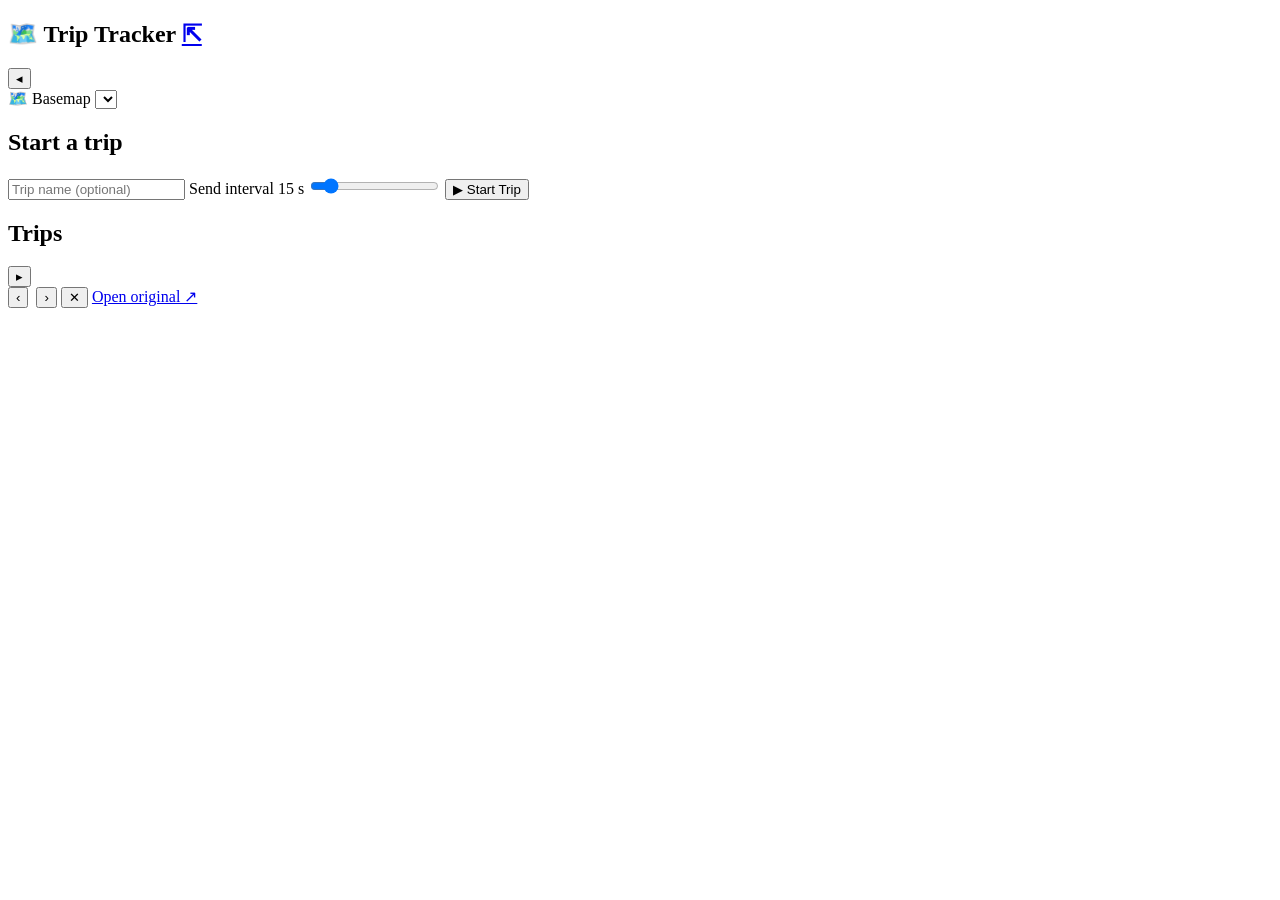
==== app/static/index.html @ ca59210a "Trip Tracker add-on: live trip map with GPS track + immich photo markers HA add-on that shows a live" ====
<!doctype html>
<html lang="en">
<head>
  <meta charset="utf-8">
  <meta name="viewport" content="width=device-width, initial-scale=1, maximum-scale=1, user-scalable=no">
  <title>Trip Tracker</title>
  <link rel="stylesheet" href="static/vendor/leaflet.css">
  <link rel="stylesheet" href="static/vendor/maplibre-gl.css">
  <link rel="stylesheet" href="static/app.css">
</head>
<body>
  <div id="app">
    <aside id="panel">
      <div class="panel-head">
        <h1>🗺️ Trip Tracker <a id="popout" href="#" target="_blank" rel="noopener" title="Open in a new window">⇱</a></h1>
        <button id="panel-toggle" title="Hide panel">◂</button>
      </div>

      <div id="active-box" class="box"></div>

      <div class="box">
        <label class="row basemap-row">🗺️ Basemap
          <select id="basemap"></select>
        </label>
      </div>

      <div id="start-box" class="box">
        <h2>Start a trip</h2>
        <input id="trip-name" type="text" placeholder="Trip name (optional)">
        <label class="row">Send interval <span id="iv-label">15</span> s
          <input id="trip-interval" type="range" min="2" max="120" value="15">
        </label>
        <button id="btn-start" class="primary">▶ Start Trip</button>
        <button id="btn-stop" class="danger" hidden>■ Stop Trip</button>
      </div>

      <div class="box grow">
        <h2>Trips</h2>
        <ul id="trip-list"></ul>
      </div>

      <div class="box small" id="cfg-box"></div>
    </aside>

    <main id="mapwrap">
      <div id="map"></div>
      <div id="gmap"></div>
      <button id="panel-show" title="Show panel">▸</button>
      <div id="balloon" class="hidden"></div>
    </main>
  </div>

  <div id="lightbox" class="lb-hidden" aria-hidden="true">
    <button id="lb-prev" class="lb-nav" title="Previous (←)">‹</button>
    <img id="lb-img" alt="">
    <button id="lb-next" class="lb-nav" title="Next (→)">›</button>
    <button id="lb-close" title="Close (Esc)">✕</button>
    <a id="lb-orig" href="#" target="_blank" rel="noopener">Open original ↗</a>
  </div>

  <script src="static/vendor/leaflet.js"></script>
  <script src="static/vendor/maplibre-gl.js"></script>
  <script src="static/vendor/leaflet-maplibre-gl.js"></script>
  <script src="static/app.js"></script>
</body>
</html>
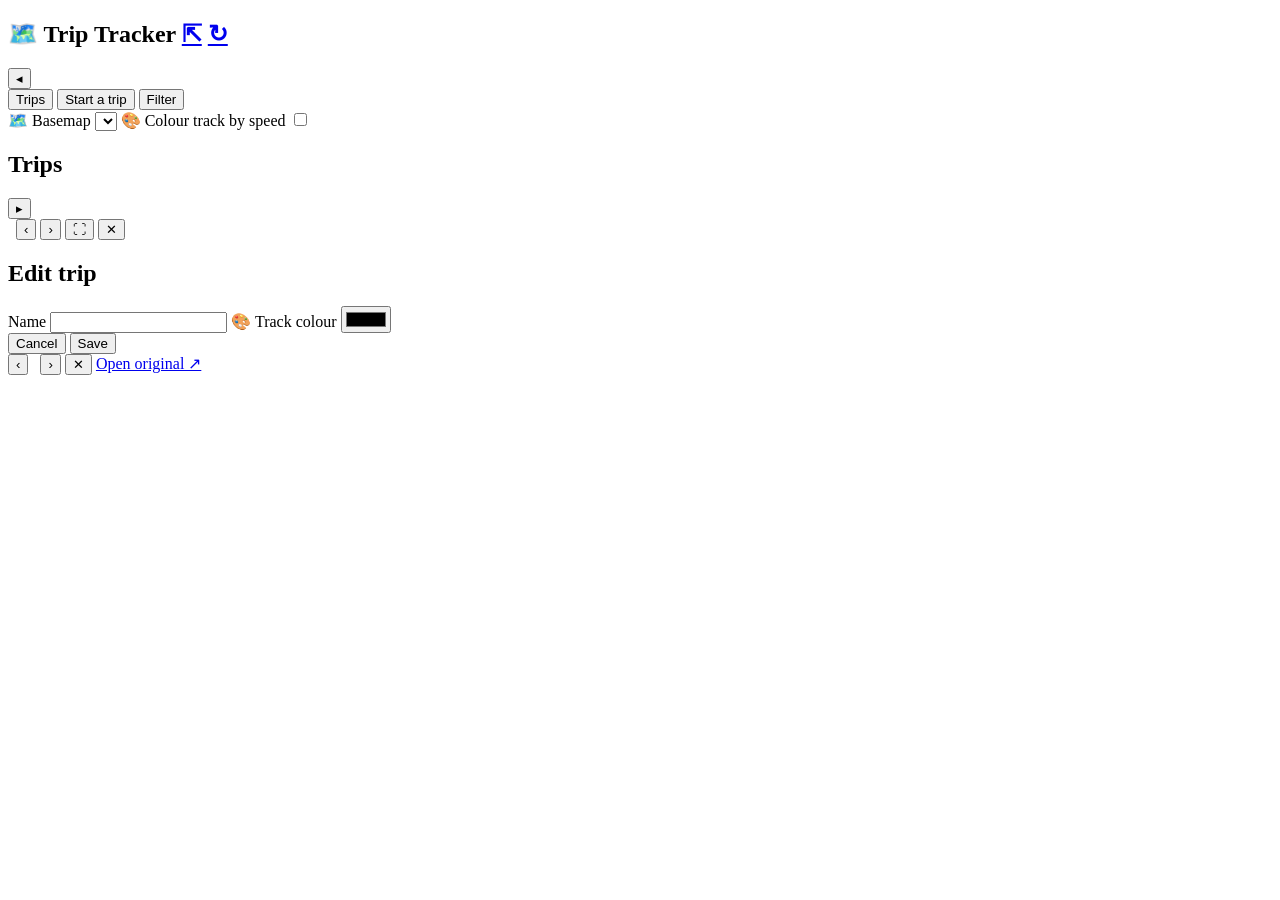
==== commit da2f2942: "Photo viewer: pan/zoom/swipe, multi-trip tracks, people/camera filter - Pinch-zoom/pan + double-tap " ====
--- a/app/static/index.html
+++ b/app/static/index.html
@@ -6,61 +6,136 @@
   <title>Trip Tracker</title>
   <link rel="stylesheet" href="static/vendor/leaflet.css">
   <link rel="stylesheet" href="static/vendor/maplibre-gl.css">
-  <link rel="stylesheet" href="static/app.css">
+  <link rel="stylesheet" href="static/app.css?v=__V__">
 </head>
 <body>
   <div id="app">
     <aside id="panel">
       <div class="panel-head">
-        <h1>🗺️ Trip Tracker <a id="popout" href="#" target="_blank" rel="noopener" title="Open in a new window">⇱</a></h1>
+        <h1>🗺️ Trip Tracker <a id="popout" href="#" target="_blank" rel="noopener" title="Open in a new window">⇱</a> <a id="reload" href="#" title="Reload latest from server (bypass cache)">↻</a></h1>
         <button id="panel-toggle" title="Hide panel">◂</button>
       </div>
 
-      <div id="active-box" class="box"></div>
+      <nav id="panel-tabs">
+        <button class="ptab active" data-tab="main">Trips</button>
+        <button class="ptab" id="tab-start-btn" data-tab="start">Start a trip</button>
+        <button class="ptab" data-tab="filter">Filter</button>
+      </nav>
 
-      <div class="box">
-        <label class="row basemap-row">🗺️ Basemap
-          <select id="basemap"></select>
-        </label>
+      <div class="ptab-page" data-page="main">
+        <div class="box">
+          <label class="row basemap-row">🗺️ Basemap
+            <select id="basemap"></select>
+          </label>
+          <label class="row basemap-row" style="margin-top:10px;">
+            <span style="flex:1;">🎨 Colour track by speed</span>
+            <input type="checkbox" id="speed-color">
+          </label>
+        </div>
+
+        <div class="box grow">
+          <h2>Trips</h2>
+          <ul id="trip-list"></ul>
+        </div>
       </div>
 
-      <div id="start-box" class="box">
-        <h2>Start a trip</h2>
-        <input id="trip-name" type="text" placeholder="Trip name (optional)">
-        <label class="row">Send interval <span id="iv-label">15</span> s
-          <input id="trip-interval" type="range" min="2" max="120" value="15">
-        </label>
-        <button id="btn-start" class="primary">▶ Start Trip</button>
-        <button id="btn-stop" class="danger" hidden>■ Stop Trip</button>
+      <div class="ptab-page" data-page="filter" hidden>
+        <div class="box">
+          <h2>People</h2>
+          <div id="filter-people" class="filter-list"></div>
+        </div>
+        <div class="box">
+          <h2>Camera</h2>
+          <div id="filter-camera" class="filter-list"></div>
+        </div>
+        <button id="filter-clear">Clear filters</button>
       </div>
 
-      <div class="box grow">
-        <h2>Trips</h2>
-        <ul id="trip-list"></ul>
+      <div class="ptab-page" data-page="start" hidden>
+        <div id="start-box" class="box">
+          <h2>Start a trip</h2>
+          <input id="trip-name" type="text" placeholder="Trip name (optional)">
+          <label class="row basemap-row">🎨 Track colour
+            <input id="trip-color" type="color" value="#1565c0">
+          </label>
+          <label class="row basemap-row">Spacing
+            <select id="trip-mode">
+              <option value="hybrid">Hybrid (time + distance)</option>
+              <option value="time">By time</option>
+              <option value="distance">By distance</option>
+            </select>
+          </label>
+          <label class="row" id="iv-row">Send interval <span id="iv-label">5</span> s
+            <input id="trip-interval" type="range" min="1" max="60" value="5">
+          </label>
+          <label class="row" id="dist-row">Send every <span id="dist-label">25</span> m
+            <input id="trip-distance" type="range" min="1" max="100" step="1" value="25">
+          </label>
+          <div class="start-actions">
+            <button id="btn-start" class="primary">▶ Start Trip</button>
+            <button id="btn-apply" class="primary" hidden>✓ Apply spacing to live trip</button>
+            <button id="btn-stop" class="danger" hidden>■ Stop Trip</button>
+          </div>
+        </div>
       </div>
-
-      <div class="box small" id="cfg-box"></div>
     </aside>
 
     <main id="mapwrap">
       <div id="map"></div>
       <div id="gmap"></div>
       <button id="panel-show" title="Show panel">▸</button>
-      <div id="balloon" class="hidden"></div>
+      <div id="speed-overlay" class="hidden"></div>
     </main>
+
+    <section id="photodock" aria-hidden="true">
+      <div id="pv-stage">
+        <img id="pv-img" alt="">
+        <img id="pv-ghost" alt="">
+        <div id="pv-play" hidden>▶</div>
+        <button class="pv-nav pv-prev" id="pv-prev" title="Previous (←)">‹</button>
+        <button class="pv-nav pv-next" id="pv-next" title="Next (→)">›</button>
+        <button id="pv-full" title="Full screen">⛶</button>
+        <button id="pv-close" title="Close">✕</button>
+        <div id="pv-meta"></div>
+      </div>
+    </section>
   </div>
+
+  <!-- trip edit dialog (admin): rename + pick the track colour -->
+  <div id="edit-modal" class="modal-hidden">
+    <div class="modal-card">
+      <h2>Edit trip</h2>
+      <label class="row">Name
+        <input id="edit-name" type="text">
+      </label>
+      <label class="row basemap-row">🎨 Track colour
+        <input id="edit-color" type="color">
+      </label>
+      <div class="modal-actions">
+        <button id="edit-cancel">Cancel</button>
+        <button id="edit-save" class="primary">Save</button>
+      </div>
+    </div>
+  </div>
+
+  <!-- transient shield: swallows the stray tap/click left over when the fullscreen overlay closes under
+       the finger, so the map below doesn't pan/zoom from it -->
+  <div id="tap-shield"></div>
 
   <div id="lightbox" class="lb-hidden" aria-hidden="true">
     <button id="lb-prev" class="lb-nav" title="Previous (←)">‹</button>
     <img id="lb-img" alt="">
+    <img id="lb-ghost" alt="">
+    <video id="lb-video" controls playsinline preload="metadata" style="display:none"></video>
     <button id="lb-next" class="lb-nav" title="Next (→)">›</button>
     <button id="lb-close" title="Close (Esc)">✕</button>
     <a id="lb-orig" href="#" target="_blank" rel="noopener">Open original ↗</a>
+    <div id="lb-meta"></div>
   </div>
 
   <script src="static/vendor/leaflet.js"></script>
   <script src="static/vendor/maplibre-gl.js"></script>
   <script src="static/vendor/leaflet-maplibre-gl.js"></script>
-  <script src="static/app.js"></script>
+  <script src="static/app.js?v=__V__"></script>
 </body>
 </html>
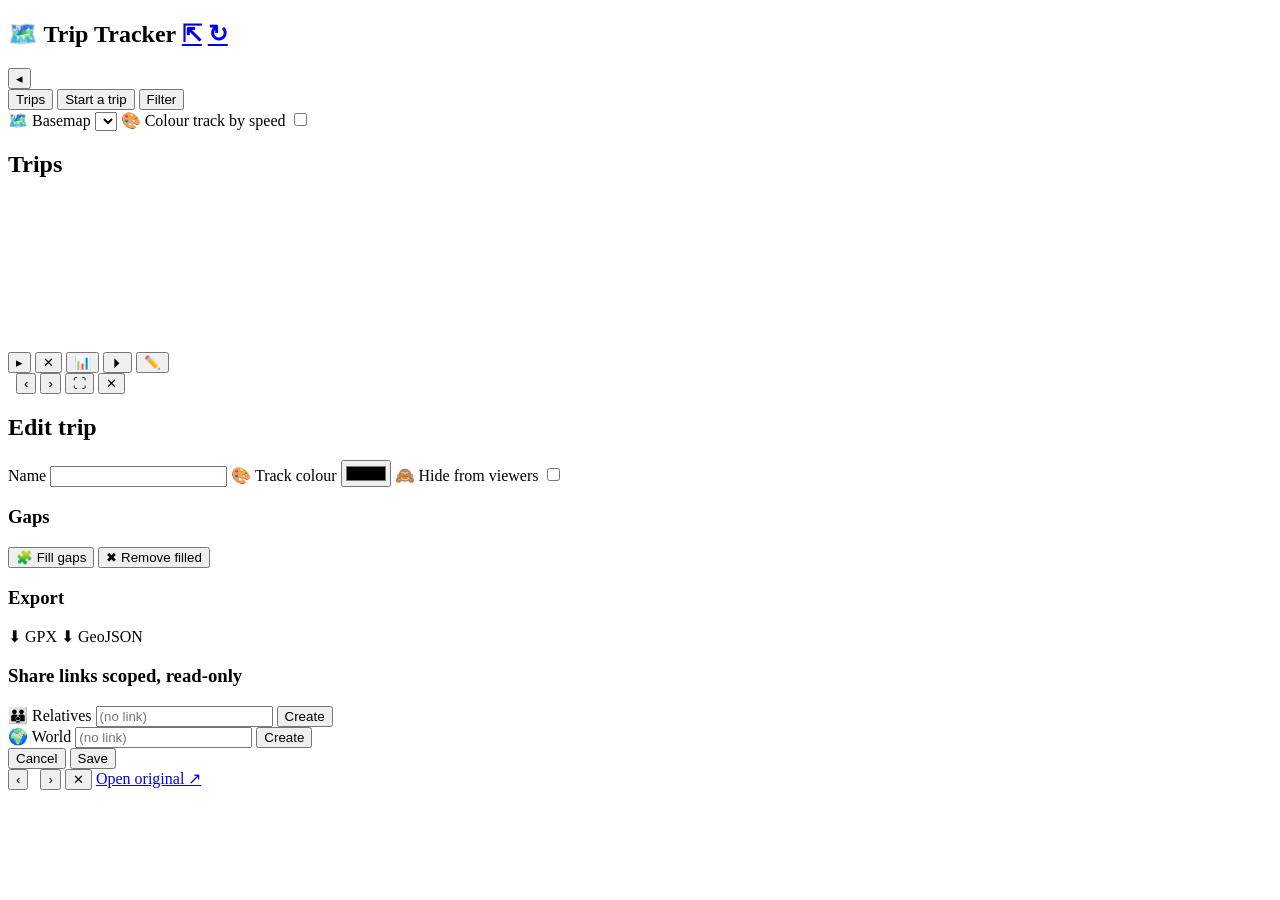
==== commit 1dfe852d: "Trip Tracker add-on v1.0.1 — native-app admin token, gap-fill, scoped share view - add_token: new `a" ====
--- a/app/static/index.html
+++ b/app/static/index.html
@@ -48,7 +48,10 @@
           <h2>Camera</h2>
           <div id="filter-camera" class="filter-list"></div>
         </div>
-        <button id="filter-clear">Clear filters</button>
+        <div class="filter-foot">
+          <span id="filter-count">0 images</span>
+          <button id="filter-clear">Clear</button>
+        </div>
       </div>
 
       <div class="ptab-page" data-page="start" hidden>
@@ -83,8 +86,69 @@
     <main id="mapwrap">
       <div id="map"></div>
       <div id="gmap"></div>
+      <canvas id="edit-selcanvas"></canvas>
+      <div id="edit-rubber"></div>
       <button id="panel-show" title="Show panel">▸</button>
+      <button id="map-grid" title="Close map — show photo grid">✕</button>
+      <button id="map-stats" title="Trip stats">📊</button>
+      <button id="map-replay" title="Replay trip">⏵</button>
+      <button id="map-edit" title="Edit track">✏️</button>
       <div id="speed-overlay" class="hidden"></div>
+      <div id="replay-bar" hidden>
+        <button id="rp-play" title="Play / pause">⏵</button>
+        <input id="rp-slider" type="range" min="0" max="1000" value="0">
+        <span id="rp-time" class="rp-time"></span>
+        <button id="rp-close" class="ov-x" title="Close replay">✕</button>
+      </div>
+      <div id="stats-overlay" hidden>
+        <div class="ov-head">
+          <div id="stats-title" class="ov-title"></div>
+          <button id="stats-close" class="ov-x" title="Close">✕</button>
+        </div>
+        <div id="stats-body" class="ov-body"></div>
+      </div>
+
+      <!-- track-edit toolbar (admin): appears over the map in edit mode -->
+      <div id="edit-tb" hidden>
+        <span id="edit-hint" class="edit-hint">Click the track to select points</span>
+        <div class="edit-btns">
+          <button id="et-box" title="Drag a box on the map to select points inside it">▭ Box</button>
+          <button id="et-all" title="Select all points in the track">✦ All</button>
+          <button id="et-add">＋ Add</button>
+          <button id="et-del">🗑 Delete</button>
+          <button id="et-clear" title="Clear the current selection">⊘ Clear</button>
+          <button id="et-join" title="Join two endpoints with a straight line (no points added)">🔗 Join</button>
+          <button id="et-fill" title="Fill big gaps within the selection with intermediate points">🧩 Fill</button>
+          <button id="et-ts">ts: keep</button>
+          <button id="et-undo" title="Undo">↶</button>
+          <button id="et-redo" title="Redo">↷</button>
+          <span class="edit-arrows">
+            <button id="et-left" title="Nudge west">◀</button><button id="et-up" title="Nudge north">▲</button><button id="et-down" title="Nudge south">▼</button><button id="et-right" title="Nudge east">▶</button>
+          </span>
+          <label class="et-snap-l" title="Click-to-select snap radius (pixels)">snap <input id="et-snap" type="number" min="5" max="100" step="1" value="25"> px</label>
+          <button id="et-close">✕ Close</button>
+        </div>
+      </div>
+      <div id="photogrid" hidden>
+        <!-- current-photo position bar: 2px red, at the very top, above the top-bar -->
+        <div id="pg-progress"><div id="pg-progress-fill"></div></div>
+        <div class="pg-head">
+          <div id="pg-trip" class="pg-trip"></div>
+          <div class="pg-head-row">
+            <span id="pg-count" class="pg-count"></span>
+            <span id="pg-tagcounts" class="pg-tagcounts" hidden></span>
+            <span class="pg-spacer"></span>
+            <button id="pg-tagall-rel" class="pg-tagall" hidden title="Tag all shown photos as Relatives">👪 Tag all</button>
+            <button id="pg-tagall-world" class="pg-tagall" hidden title="Tag all shown photos as World">🌍 Tag all</button>
+            <label class="pg-cols">Columns <span id="pg-cols-v">4</span>
+              <input id="pg-cols" type="range" min="2" max="20" value="4">
+            </label>
+            <label id="pg-tagmode-row" class="pg-tagmode" hidden><input type="checkbox" id="pg-tagmode"> Tag</label>
+            <button id="pg-close" title="Close grid — show map">✕</button>
+          </div>
+        </div>
+        <div id="pg-items" class="pg-items"></div>
+      </div>
     </main>
 
     <section id="photodock" aria-hidden="true">
@@ -96,6 +160,11 @@
         <button class="pv-nav pv-next" id="pv-next" title="Next (→)">›</button>
         <button id="pv-full" title="Full screen">⛶</button>
         <button id="pv-close" title="Close">✕</button>
+        <div id="pv-tags" class="pv-tags" hidden>
+          <button id="pv-tag-rel" data-tag="Relatives" class="pv-tag" title="Tag/untag as Relatives">👪 Relatives</button>
+          <button id="pv-tag-world" data-tag="World" class="pv-tag" title="Tag/untag as World">🌍 World</button>
+          <button id="pv-del" class="pv-tag pv-del" title="Delete photo (move to immich trash)">🗑 Delete</button>
+        </div>
         <div id="pv-meta"></div>
       </div>
     </section>
@@ -111,6 +180,45 @@
       <label class="row basemap-row">🎨 Track colour
         <input id="edit-color" type="color">
       </label>
+      <label class="row basemap-row">🙈 Hide from viewers
+        <input id="edit-hidden" type="checkbox">
+      </label>
+
+      <div class="modal-sec">
+        <h3>Gaps</h3>
+        <div class="modal-btns">
+          <button id="edit-fill">🧩 Fill gaps</button>
+          <button id="edit-unfill">✖ Remove filled</button>
+          <span id="edit-fill-status" class="hint"></span>
+        </div>
+      </div>
+
+      <div class="modal-sec">
+        <h3>Export</h3>
+        <div class="modal-btns">
+          <a id="edit-gpx" class="btn-dl" download>⬇ GPX</a>
+          <a id="edit-geojson" class="btn-dl" download>⬇ GeoJSON</a>
+        </div>
+      </div>
+
+      <div class="modal-sec">
+        <h3>Share links <span class="hint">scoped, read-only</span></h3>
+        <div class="share-row" data-scope="relatives">
+          <span class="share-lbl">👪 Relatives</span>
+          <input class="share-url" type="text" readonly placeholder="(no link)">
+          <button class="share-make">Create</button>
+          <button class="share-copy" hidden>Copy</button>
+          <button class="share-del" hidden>Remove</button>
+        </div>
+        <div class="share-row" data-scope="world">
+          <span class="share-lbl">🌍 World</span>
+          <input class="share-url" type="text" readonly placeholder="(no link)">
+          <button class="share-make">Create</button>
+          <button class="share-copy" hidden>Copy</button>
+          <button class="share-del" hidden>Remove</button>
+        </div>
+      </div>
+
       <div class="modal-actions">
         <button id="edit-cancel">Cancel</button>
         <button id="edit-save" class="primary">Save</button>
